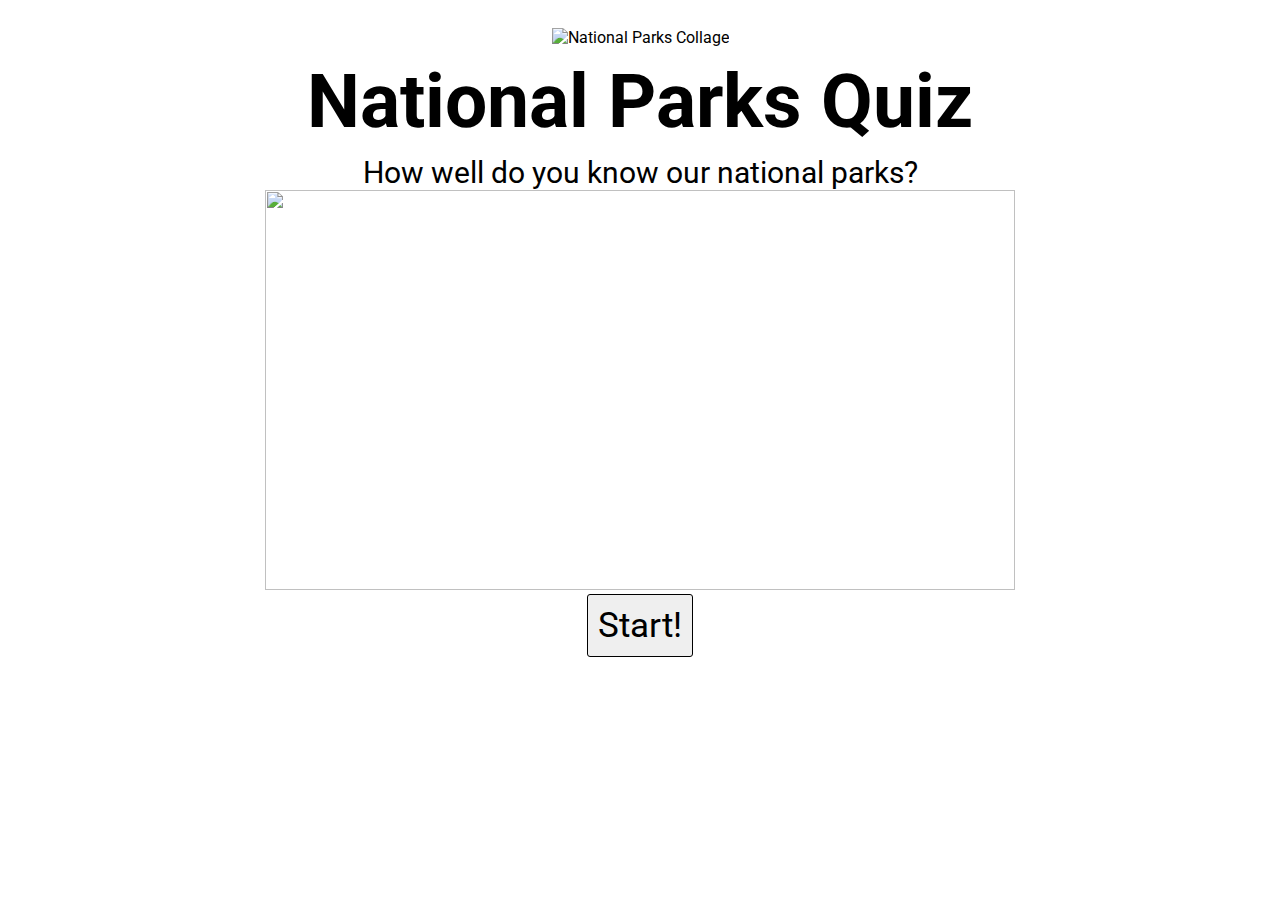
==== index.html @ 563bcb08 "lots of changes to all files" ====
<!DOCTYPE html>
<html lang="en">

<head>
    <meta charset="UTF-8">
    <meta name="viewport" content="width=device-width>
    <meta name=" description" content="National Parks Quiz">
    <title>Quiz App</title>
    <link rel="stylesheet" href="style.css">
    <link href="https://fonts.googleapis.com/css?family=Roboto&display=swap" rel="stylesheet">
</head>
<body>
    <header>
        <div class="container1">
            <img src="http://geogypsytraveler.com/wp-content/uploads/2016/08/01-NP-images-collage-1024x576_thumb.jpg" alt="National Parks Collage">
            <div class="container2">
                <h1>National Parks Quiz</h1>
                <p id="howWell">How well do you know our national parks?</p>
            </div>
        </div>
        <div clas="container3">
            <img clas="prettyPic" src="bl" alt="">
        </div>
    </header>
    <section class="start-button">
        <button type="button" id="start">Start!</button>
    </section>
    <section id="question">
        <div class="submit"></div>
    </section>
    <section id="answer"></section>
    <footer>
        <div id="qNum" class="questionNum"></div>
        <div id='score' class="score"></div>
    </footer>
    <script src="https://ajax.googleapis.com/ajax/libs/jquery/3.3.1/jquery.min.js"></script>
    <script src="main.js"></script>
</body>
</html>
---- style.css ----
* {
    font-family: 'Roboto', sans-serif;
    text-align: center;
}

body {
    padding: 20px;
}

h1 {
    font-size: 75px;
    margin: 10px;
}

p  {
    margin-top: 10px;
}

#howWell {
    font-size: 30px;
}

img {
    height: 400px;
    width: 750px;
}

h3, h2 {
    font-size: 60px;
    margin: 10px;
    padding: 10px;
    margin-left: auto;
    margin-right: auto;
}

p#howWell {
    margin: 0;
}

/*button #subAns {
    position: absolute;
    bottom: 35px;
}

.answers{
    position: relative;
    font-size: 40px;
}*/

label {
    display: block;
    margin-bottom: 20px;
}

button {
    font-size: 35px;
    padding: 10px;
    border: none
}

footer {
    font-size: 30px;
}

div.answers {
    display: flex;
    flex-direction: column;
    justify-content: space-evenly;
}

label {
    font-size: 35px;
}

/*button#subAns {
    position: relative;
    bottom: 40px;
    left: auto;
    right: auto;
}*/

p.rightAns {
    font-size: 30px;
    margin: 15px;
}

img.prettyPic {
    margin-bottom: 10px;
    width: 400px;
    height: 300px;
    border: solid 3px black;
    border-radius: 5px;
    align-self: center;
    flex-basis: auto;
}

section#answer {
    display: flex;
    flex-direction: column;
    justify-content: space-evenly;
}

button#start {
    border: solid 1px black;
    border-radius: 3px;
}

button.restartQuiz {
    background-color: rgb(45, 167, 23);
    color: white;
}

button#subAns {
    background-color: rgb(18, 107, 223);
    color: white;
}

button.nextButton {
    background-color: rgb(18, 107, 223);
    color: white;
}
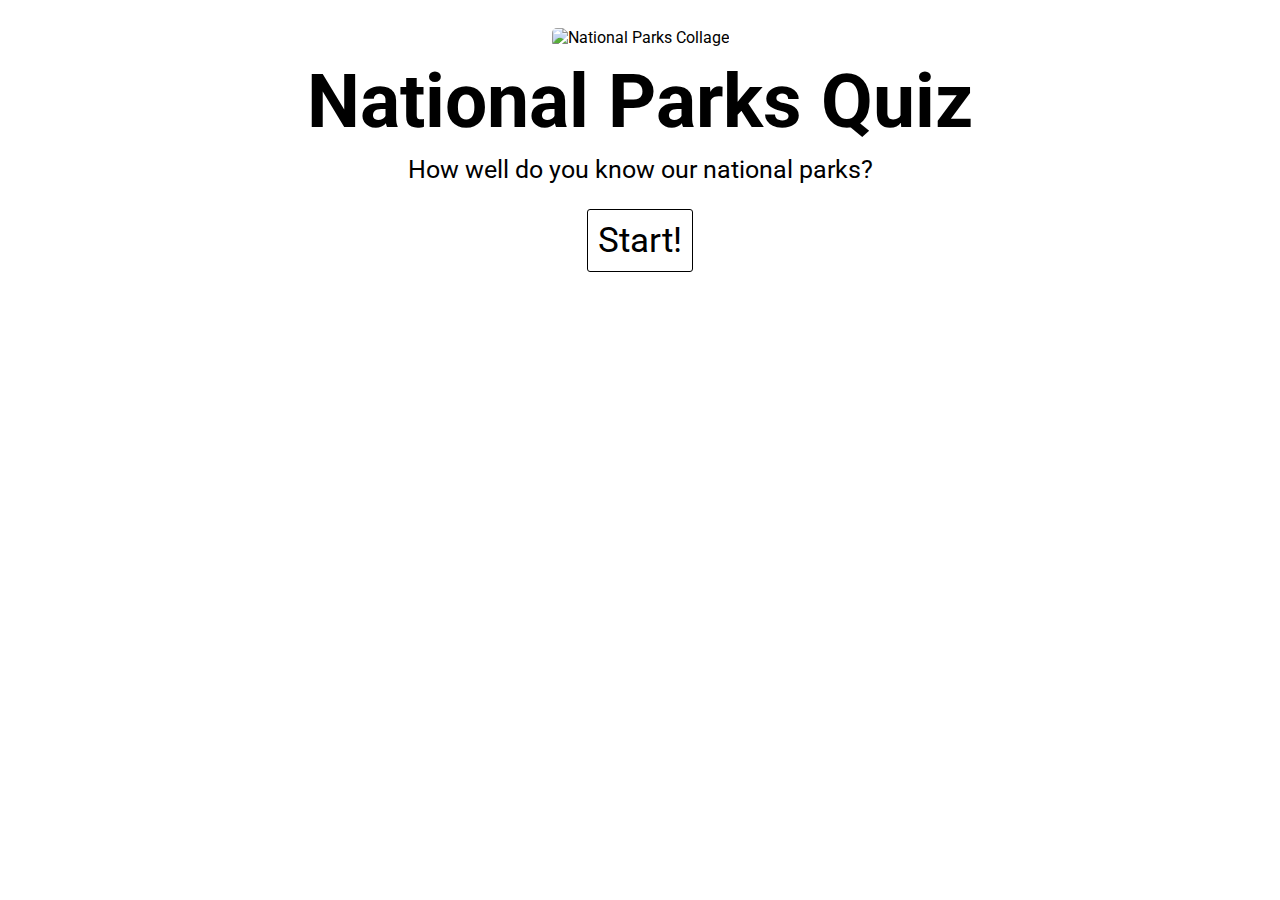
==== commit 62b84d15: "semantic changes to all files" ====
--- a/index.html
+++ b/index.html
@@ -4,35 +4,29 @@
 <head>
     <meta charset="UTF-8">
     <meta name="viewport" content="width=device-width>
-    <meta name=" description" content="National Parks Quiz">
+    <meta name="description" content="National Parks Quiz">
     <title>Quiz App</title>
-    <link rel="stylesheet" href="style.css">
+    <link rel="stylesheet" href="main.css">
     <link href="https://fonts.googleapis.com/css?family=Roboto&display=swap" rel="stylesheet">
 </head>
 <body>
     <header>
         <div class="container1">
-            <img src="http://geogypsytraveler.com/wp-content/uploads/2016/08/01-NP-images-collage-1024x576_thumb.jpg" alt="National Parks Collage">
+            <img class="startPic" src="http://geogypsytraveler.com/wp-content/uploads/2016/08/01-NP-images-collage-1024x576_thumb.jpg" alt="National Parks Collage">
             <div class="container2">
                 <h1>National Parks Quiz</h1>
                 <p id="howWell">How well do you know our national parks?</p>
+                <button type="button" id="start">Start!</button>
             </div>
         </div>
         <div clas="container3">
-            <img clas="prettyPic" src="bl" alt="">
+            <img clas="prettyPic" src="" alt="">
         </div>
     </header>
-    <section class="start-button">
-        <button type="button" id="start">Start!</button>
-    </section>
-    <section id="question">
-        <div class="submit"></div>
-    </section>
+    <section id="question"></section>
     <section id="answer"></section>
-    <footer>
-        <div id="qNum" class="questionNum"></div>
-        <div id='score' class="score"></div>
-    </footer>
+    <section id="qNum"></section>
+    <section id='score'></section>
     <script src="https://ajax.googleapis.com/ajax/libs/jquery/3.3.1/jquery.min.js"></script>
     <script src="main.js"></script>
 </body>
--- a/main.css
+++ b/main.css
@@ -0,0 +1,76 @@
+* {
+    font-family: 'Roboto', sans-serif;
+    text-align: center;
+}
+
+body {
+    padding: 20px;
+}
+
+img.startPic {
+    height: 400px;
+    width: 750px;
+    border-radius: 5px;
+}
+
+h1 {
+    font-size: 75px;
+    margin: 10px;
+}
+
+p  {
+    font-size: 25px;
+    margin-top: 10px;
+}
+
+button {
+    font-size: 35px;
+    padding: 10px;
+    background-color: white;
+    border: 1px solid black;
+    border-radius: 3px;
+}
+
+section#question {
+    font-size: 30px;
+    display: flex;
+    flex-direction: column;
+    justify-content: space-evenly;
+}
+
+section#answer {
+    font-size: 30px;
+    display: flex;
+    flex-direction: column;
+    justify-content: space-evenly;
+}
+
+label {
+    display: block;
+}
+
+button#subAns {
+    position: relative;
+    bottom: 20px;
+    left: 5px;
+    left: auto;
+    right: auto;
+}
+
+img.prettyPic {
+    margin-bottom: 10px;
+    width: 400px;
+    height: 300px;
+    border: solid 3px black;
+    border-radius: 5px;
+    align-self: center;
+    flex-basis: auto;
+}
+
+h2 {
+    font-size: 60px;
+    margin: 10px;
+    padding: 10px;
+    margin-left: auto;
+    margin-right: auto;
+}
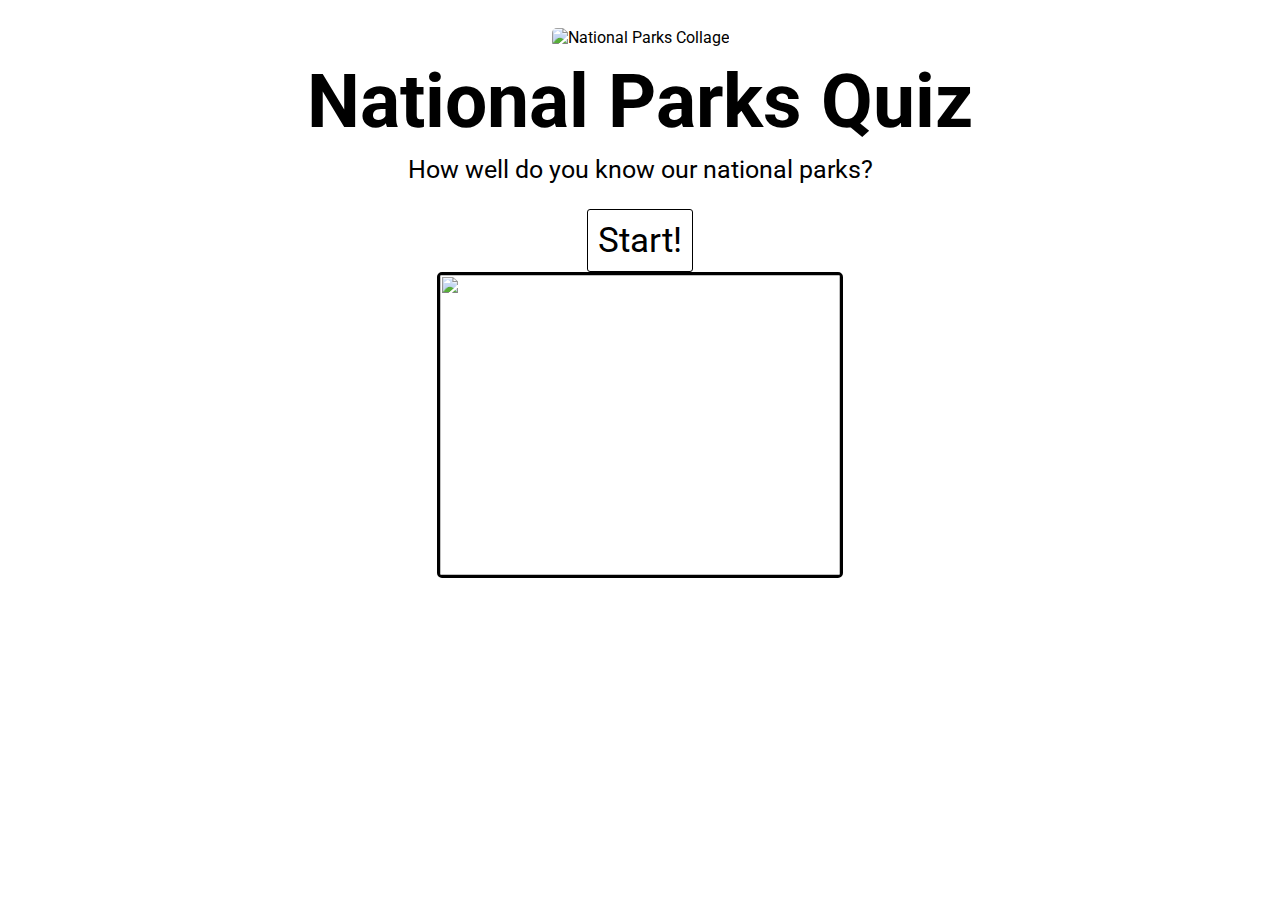
==== commit 933de755: "implemented randomImage()" ====
--- a/index.html
+++ b/index.html
@@ -19,10 +19,10 @@
                 <button type="button" id="start">Start!</button>
             </div>
         </div>
-        <div clas="container3">
-            <img clas="prettyPic" src="" alt="">
-        </div>
     </header>
+    <section id="randomPic">
+        <img class="randomPic" src="" alt="">
+    </section>
     <section id="question"></section>
     <section id="answer"></section>
     <section id="qNum"></section>
--- a/main.css
+++ b/main.css
@@ -67,10 +67,28 @@
     flex-basis: auto;
 }
 
+img.randomPic {
+    margin-bottom: 10px;
+    width: 400px;
+    height: 300px;
+    border: solid 3px black;
+    border-radius: 5px;
+    align-self: center;
+    flex-basis: auto;
+}
+
 h2 {
-    font-size: 60px;
+    font-size: 45px;
     margin: 10px;
     padding: 10px;
     margin-left: auto;
     margin-right: auto;
 }
+
+p.rightAns {
+    margin: 10px 10px;
+}
+
+section#score {
+    font-size: 25px;
+}